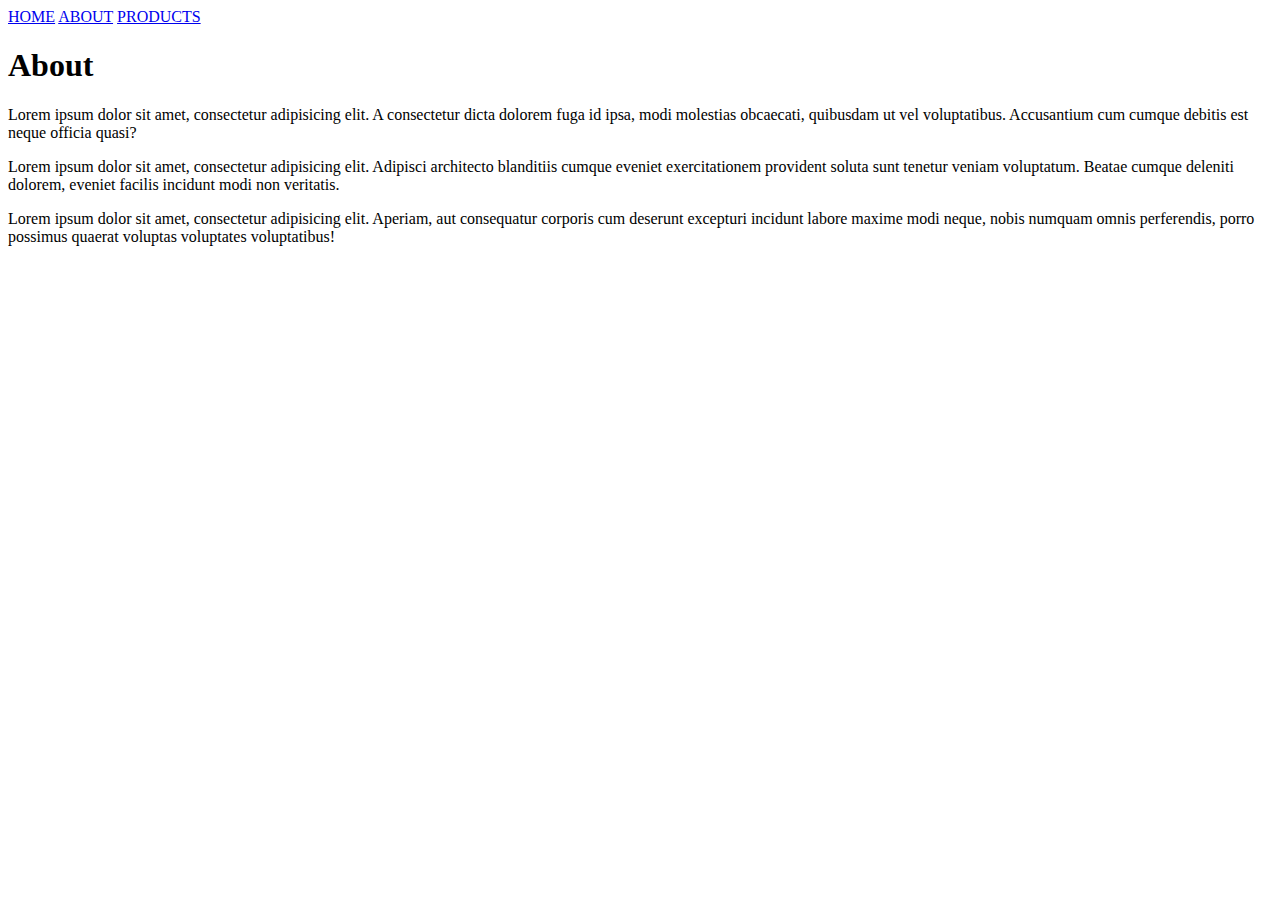
==== about.html @ 478fe798 "Add files via upload" ====
<!DOCTYPE html>
<html lang="en">
<head>
    <meta charset="UTF-8">
    <title>About</title>
    <link rel="stylesheet" href="css/style.css">
</head>
<body>
<nav>
    <a href="index.html">HOME</a>
    <a href="about.html">ABOUT</a>
    <a href="product.html">PRODUCTS</a>
</nav>
<div class="wrapper">
    <h1>About</h1>
    <p>Lorem ipsum dolor sit amet, consectetur adipisicing elit. A consectetur dicta dolorem fuga id ipsa, modi molestias obcaecati, quibusdam ut vel voluptatibus. Accusantium cum cumque debitis est neque officia quasi?</p>
    <p>Lorem ipsum dolor sit amet, consectetur adipisicing elit. Adipisci architecto blanditiis cumque eveniet exercitationem provident soluta sunt tenetur veniam voluptatum. Beatae cumque deleniti dolorem, eveniet facilis incidunt modi non veritatis.</p>
    <p>Lorem ipsum dolor sit amet, consectetur adipisicing elit. Aperiam, aut consequatur corporis cum deserunt excepturi incidunt labore maxime modi neque, nobis numquam omnis perferendis, porro possimus quaerat voluptas voluptates voluptatibus!</p>
</div>
</body>
</html>
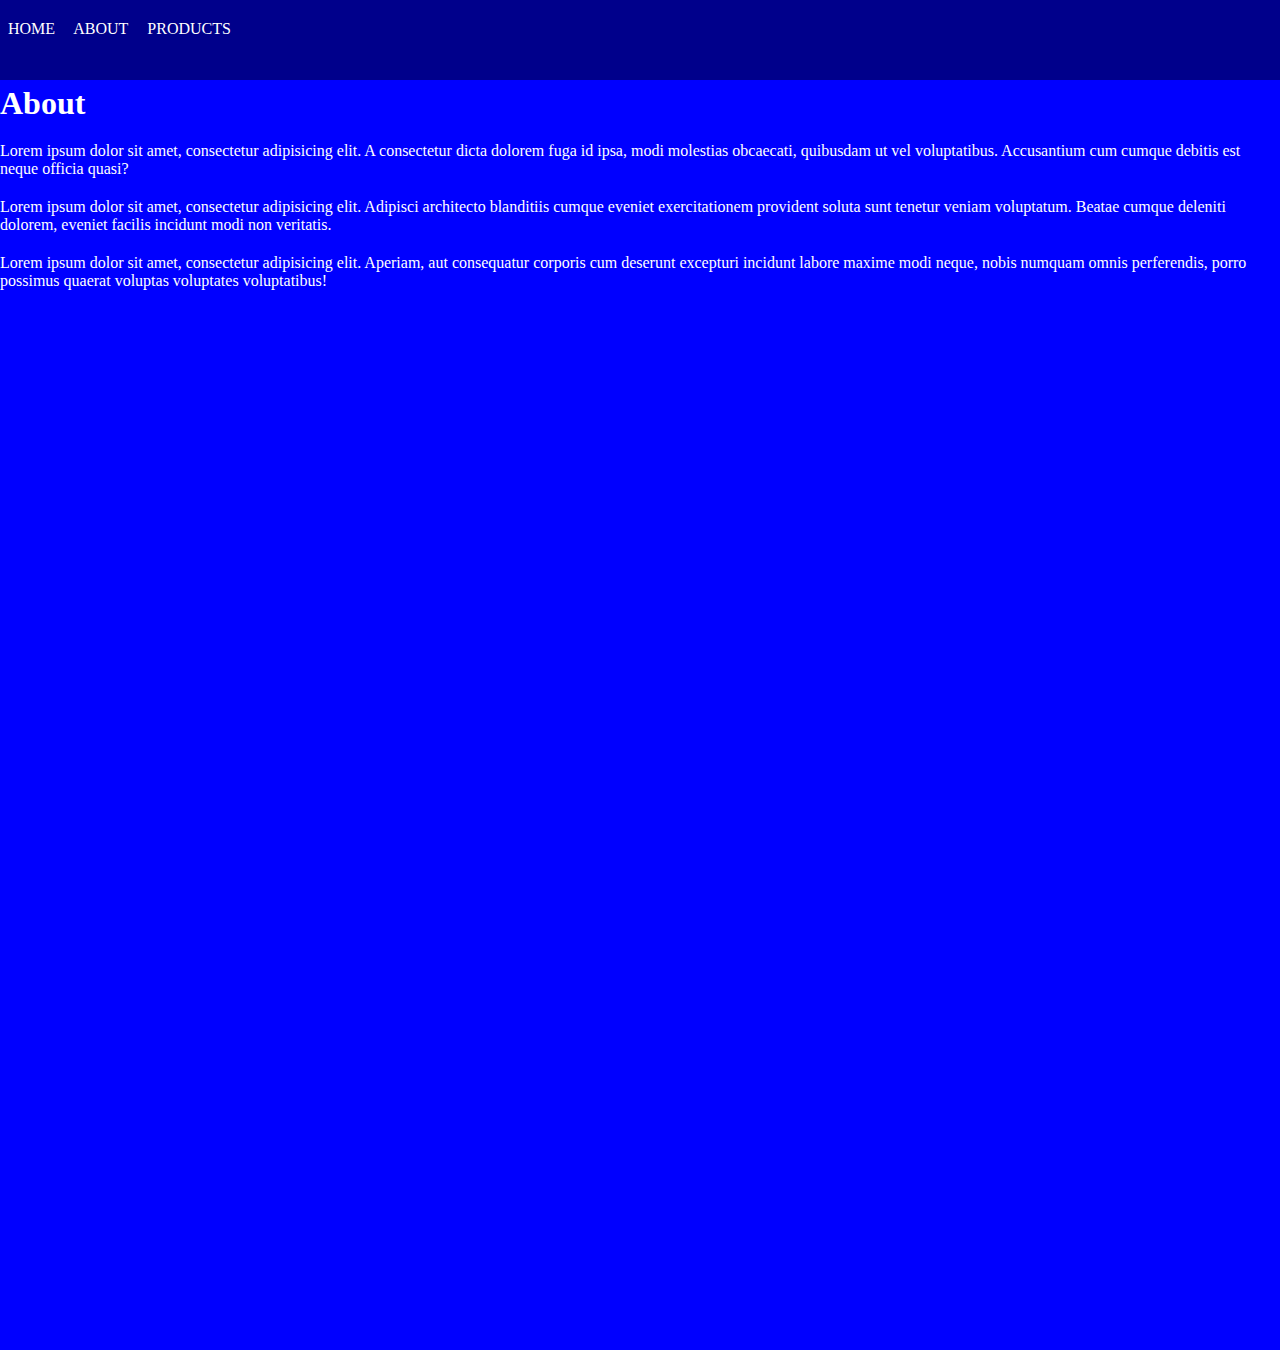
==== commit d5d08df9: "Update about.html" ====
--- a/about.html
+++ b/about.html
@@ -3,7 +3,7 @@
 <head>
     <meta charset="UTF-8">
     <title>About</title>
-    <link rel="stylesheet" href="css/style.css">
+    <link rel="stylesheet" href="style.css">
 </head>
 <body>
 <nav>
@@ -18,4 +18,4 @@
     <p>Lorem ipsum dolor sit amet, consectetur adipisicing elit. Aperiam, aut consequatur corporis cum deserunt excepturi incidunt labore maxime modi neque, nobis numquam omnis perferendis, porro possimus quaerat voluptas voluptates voluptatibus!</p>
 </div>
 </body>
-</html>+</html>
--- a/style.css
+++ b/style.css
@@ -0,0 +1,41 @@
+*{
+    margin:0;
+}
+
+html{
+    height: 150%;
+    background-color: blue;
+}
+
+.wrapper{
+    box-sizing: border-box;
+    padding-top: 65px;
+}
+
+nav{
+    height: 80px;
+    width: 100%;
+    position: fixed;
+    top: 0;
+    left: 0;
+    background-color: darkblue;
+    color: white;
+    box-sizing: border-box;
+    padding: 20px 8px;
+}
+
+h1, h2, h3, h4, h5, h6, p{
+    margin-bottom: 20px;
+    margin-top: 20px;
+    color: white;
+}
+
+img{
+    height: 200px;
+}
+
+a{
+    color: white;
+    text-decoration: none;
+    margin-right: 15px;
+}